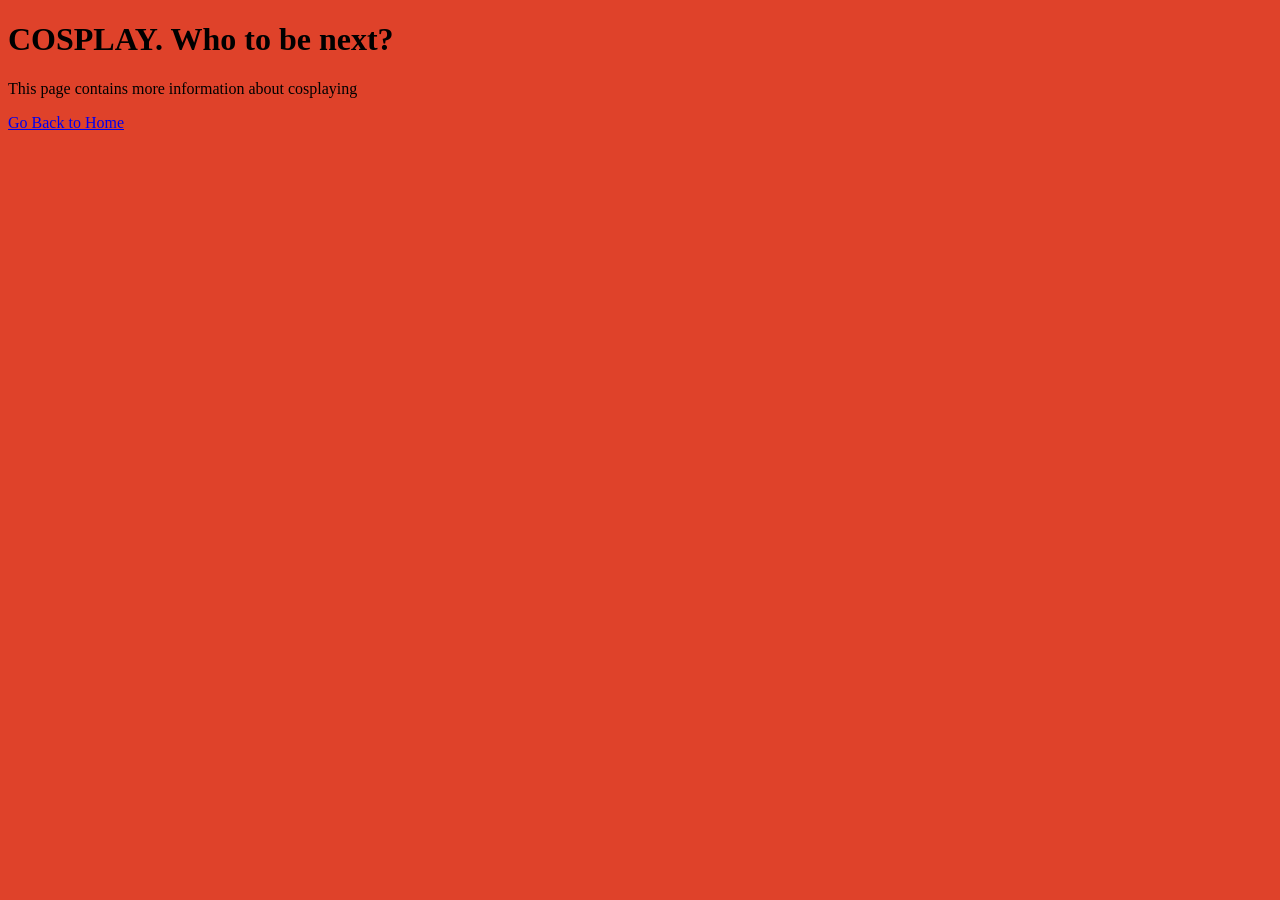
==== about.html @ 8b18d805 "Add files via upload" ====
<!DOCTYPE html>
<html lang="en">
<head>
    <meta charset="UTF-8">
    <meta name="viewport" content="width=device-width, initial-scale=1.0">
    <title>COSPLAY. Who to be next?</title>
    <style> body {background:#df422a;}</style>
</head>
<body>
    <h1>COSPLAY. Who to be next?</h1>
    <p>This page contains more information about cosplaying</p>
    <!-- Link back to the main page -->
     <a href="index.html">Go Back to Home</a>
</body>
</html>
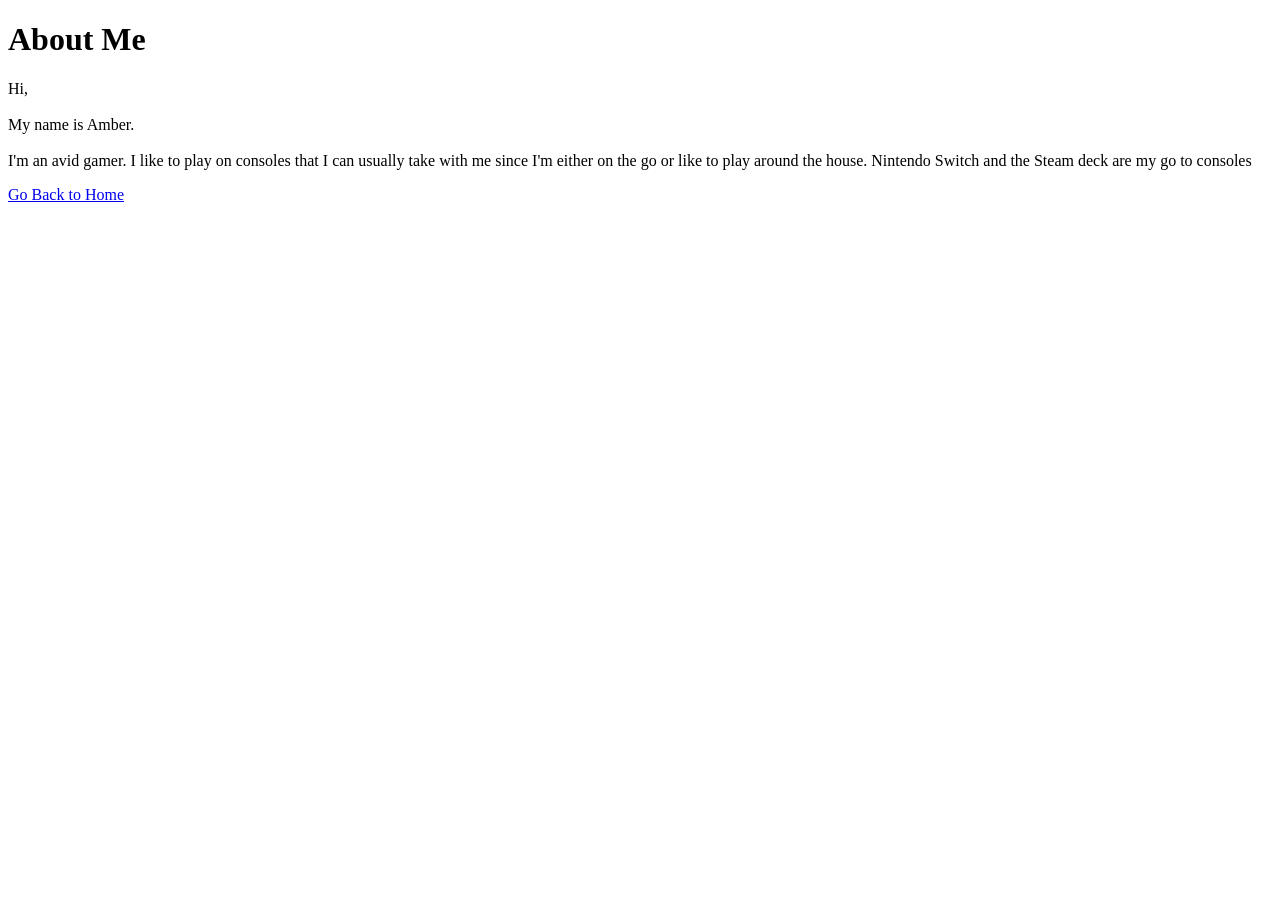
==== commit 27daef84: "Add files via upload" ====
--- a/about.html
+++ b/about.html
@@ -1,15 +1,22 @@
 <!DOCTYPE html>
 <html lang="en">
-<head>
-    <meta charset="UTF-8">
-    <meta name="viewport" content="width=device-width, initial-scale=1.0">
-    <title>COSPLAY. Who to be next?</title>
-    <style> body {background:#df422a;}</style>
-</head>
-<body>
-    <h1>COSPLAY. Who to be next?</h1>
-    <p>This page contains more information about cosplaying</p>
+  <head>
+    <meta charset="UTF-8" />
+    <meta name="viewport" content="width=device-width, initial-scale=1.0" />
+    <title>About Me</title>
+  </head>
+  <body>
+    <h1>About Me</h1>
+    <p>
+      Hi,
+      <br /><br />
+      My name is Amber.
+      <br /><br />
+      I'm an avid gamer. I like to play on consoles that I can usually take with
+      me since I'm either on the go or like to play around the house. Nintendo
+      Switch and the Steam deck are my go to consoles
+    </p>
     <!-- Link back to the main page -->
-     <a href="index.html">Go Back to Home</a>
-</body>
-</html>+    <a href="index.html">Go Back to Home</a>
+  </body>
+</html>
